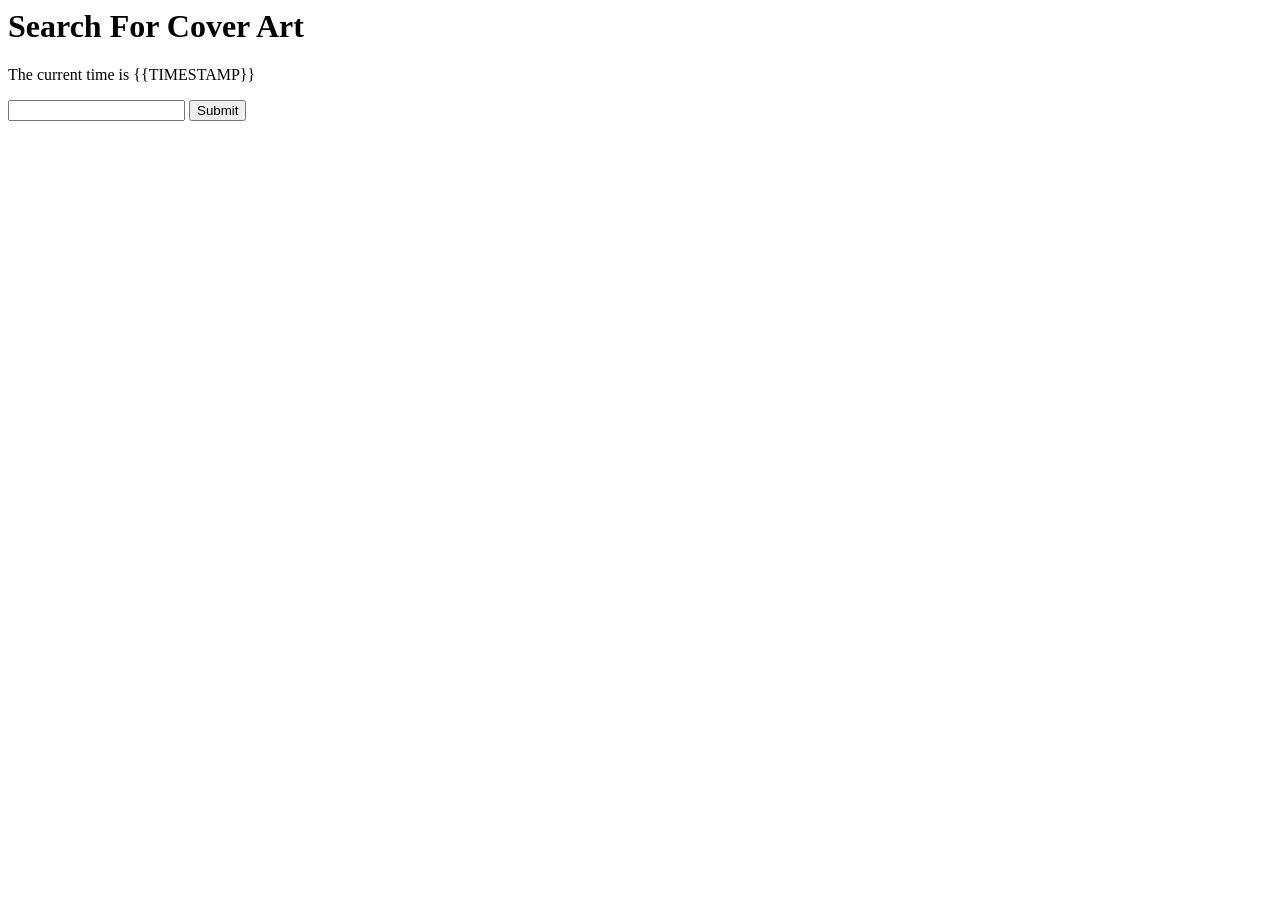
==== src/main/resources/templates/index.html @ d4a900bd "started building out the lab based on lecture yesterday" ====
<html xmlns:th="http://www.thymeleaf.org">

  <head>
    <title>Hello</title>
    <link rel="stylesheet" href = /css/main.css />
  </head>
  <body>
    <div>
      <h1>Search For Cover Art</h1>
      <p>The current time is {{TIMESTAMP}}</p>
    </div>

    <div id="form">
      <form action="/search" method="GET">
        <input type="text" name="query">
        <input type="submit">
      </form>

    </div>

  </body>
</html>
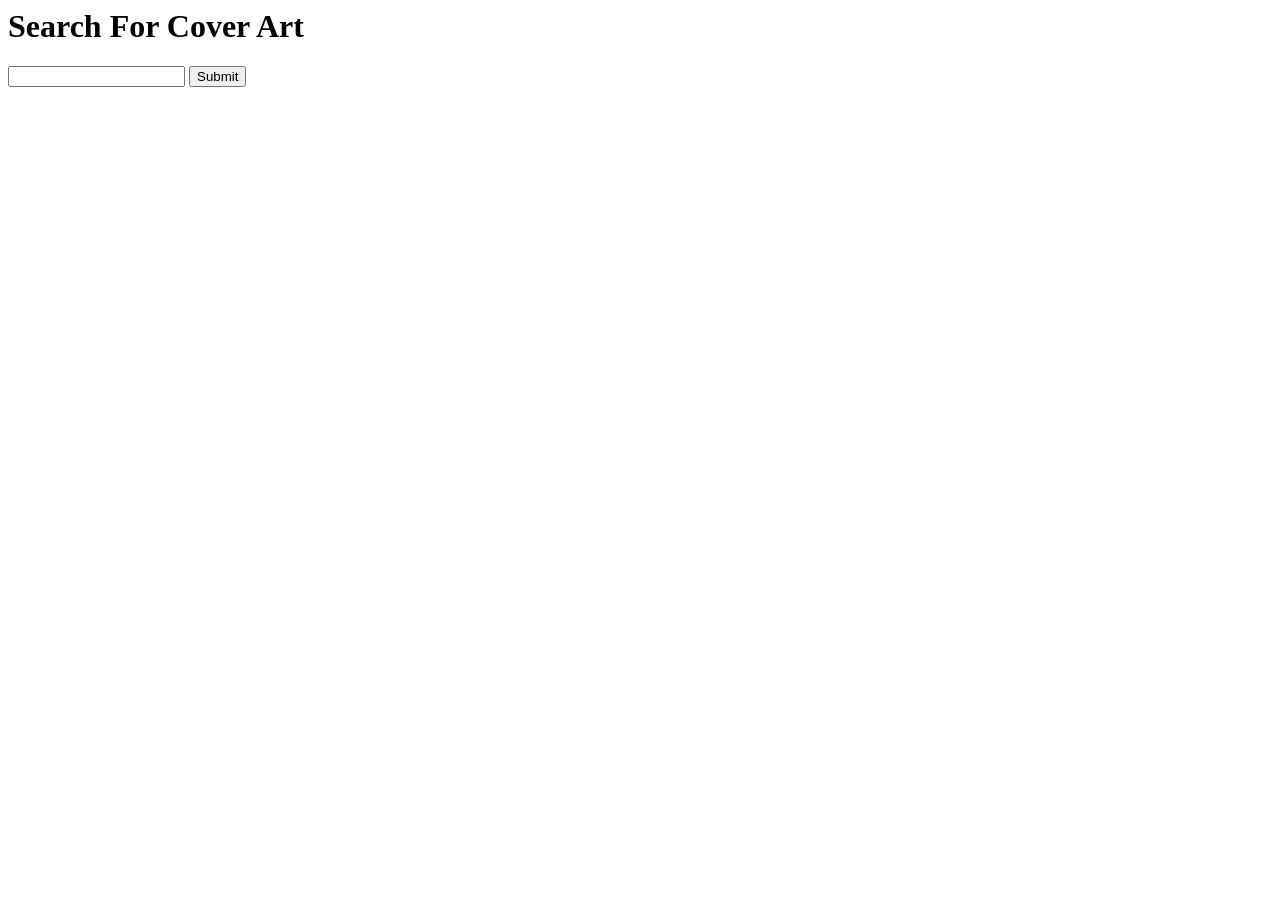
==== commit c1683263: "added styling and a readme" ====
--- a/src/main/resources/templates/index.html
+++ b/src/main/resources/templates/index.html
@@ -2,17 +2,16 @@
 
   <head>
     <title>Hello</title>
-    <link rel="stylesheet" href = /css/main.css />
+    <link rel="stylesheet" href = /public/css/main.css />
   </head>
   <body>
-    <div>
-      <h1>Search For Cover Art</h1>
-      <p>The current time is {{TIMESTAMP}}</p>
-    </div>
+    <header>
+        <h1>Search For Cover Art</h1>
+    </header>
 
     <div id="form">
-      <form action="/search" method="GET">
-        <input type="text" name="query">
+      <form action="/search/?" method="GET">
+        <input type="text" name="q">
         <input type="submit">
       </form>
 
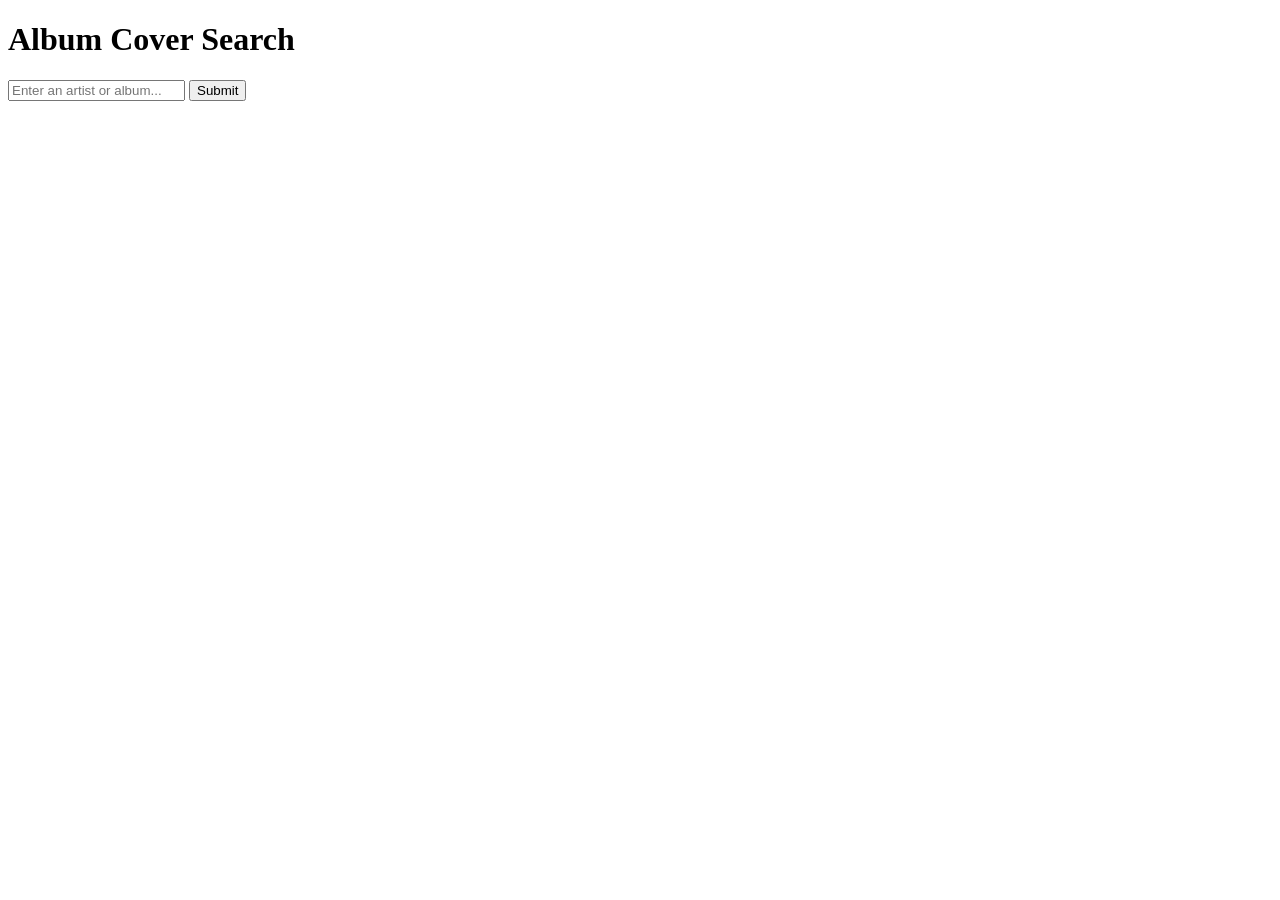
==== commit 1b1c9717: "Discogs converted to use Spring." ====
--- a/src/main/resources/templates/index.html
+++ b/src/main/resources/templates/index.html
@@ -1,21 +1,23 @@
-<html xmlns:th="http://www.thymeleaf.org">
-
-  <head>
-    <title>Hello</title>
-    <link rel="stylesheet" href = /public/css/main.css />
-  </head>
-  <body>
-    <header>
-        <h1>Search For Cover Art</h1>
-    </header>
-
-    <div id="form">
-      <form action="/search/?" method="GET">
-        <input type="text" name="q">
-        <input type="submit">
-      </form>
-
-    </div>
-
-  </body>
+<!DOCTYPE html>
+<html xmlns:th="http://www.thymeleaf.org">
+
+<head>
+    <meta charset="UTF-8">
+    <title>Album Cover Search</title>
+    <link rel="stylesheet" href = /css/main.css />
+</head>
+
+<body>
+    <header>
+        <h1>Album Cover Search</h1>
+    </header>
+
+    <div>
+        <form action="/search" method="GET">
+            <input type="text" name="query" placeholder="Enter an artist or album..."/>
+            <input type="submit"/>
+        </form>
+    </div>
+
+</body>
 </html>
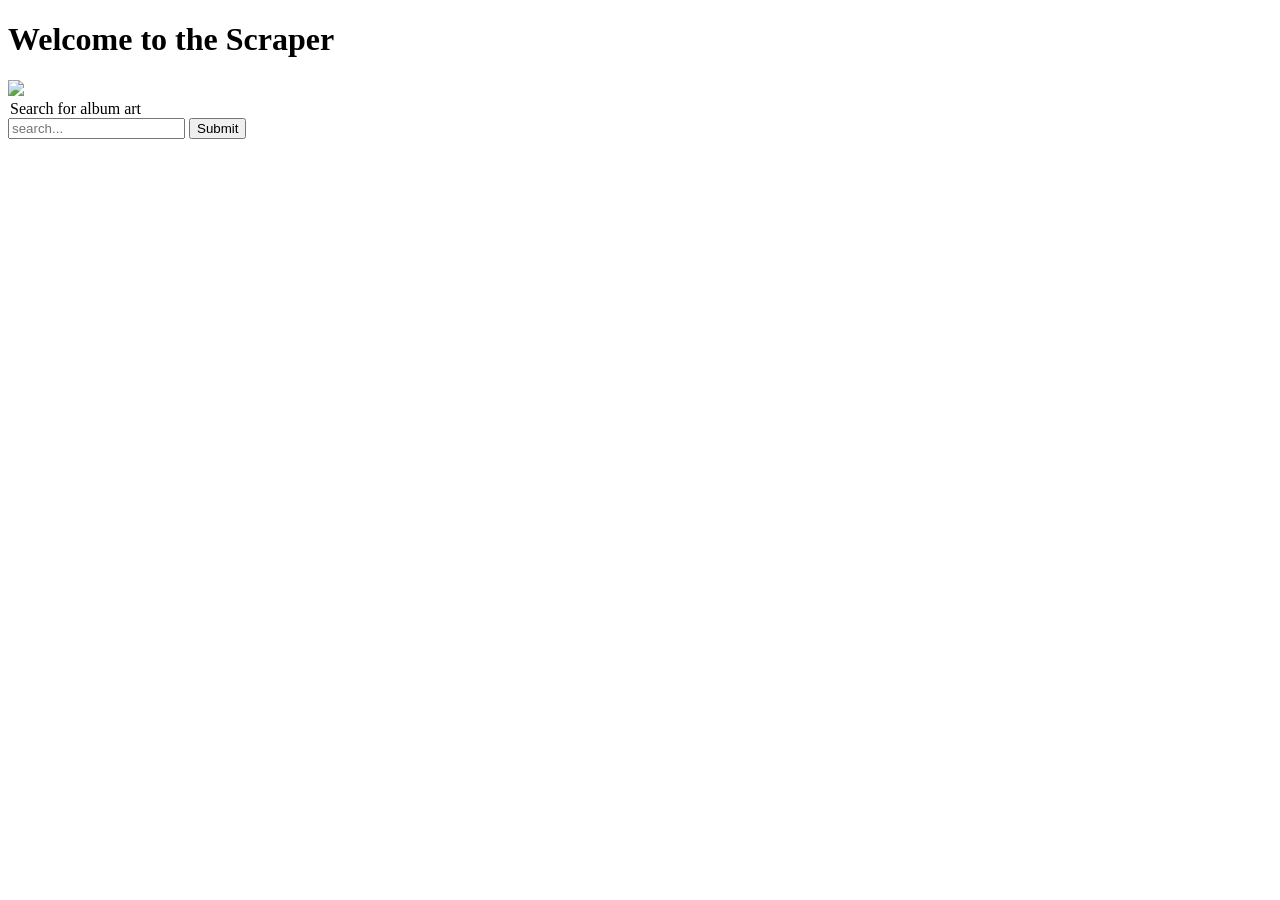
==== commit c233995e: "server running and displaying home page" ====
--- a/src/main/resources/templates/index.html
+++ b/src/main/resources/templates/index.html
@@ -1,23 +1,18 @@
-<!DOCTYPE html>
-<html xmlns:th="http://www.thymeleaf.org">
-
-<head>
-    <meta charset="UTF-8">
-    <title>Album Cover Search</title>
-    <link rel="stylesheet" href = /css/main.css />
-</head>
-
-<body>
-    <header>
-        <h1>Album Cover Search</h1>
-    </header>
-
-    <div>
-        <form action="/search" method="GET">
-            <input type="text" name="query" placeholder="Enter an artist or album..."/>
-            <input type="submit"/>
-        </form>
-    </div>
-
-</body>
+<!DOCTYPE html>
+<html lang="en">
+    <head>
+        <meta charset="UTF-8">
+        <title>Brandons Lab</title>
+        <link rel="stylesheet" href="/css/main.css" />
+    </head>
+    <body>
+        <h1>Welcome to the Scraper</h1>
+        <img src="/images/scraper.svg"/>
+
+        <form action="/search" method="GET">
+            <legend>Search for album art</legend>
+            <input type="text" placeholder="search..." name="queryParams">
+            <button type="submit">Submit</button>
+        </form>
+    </body>
 </html>
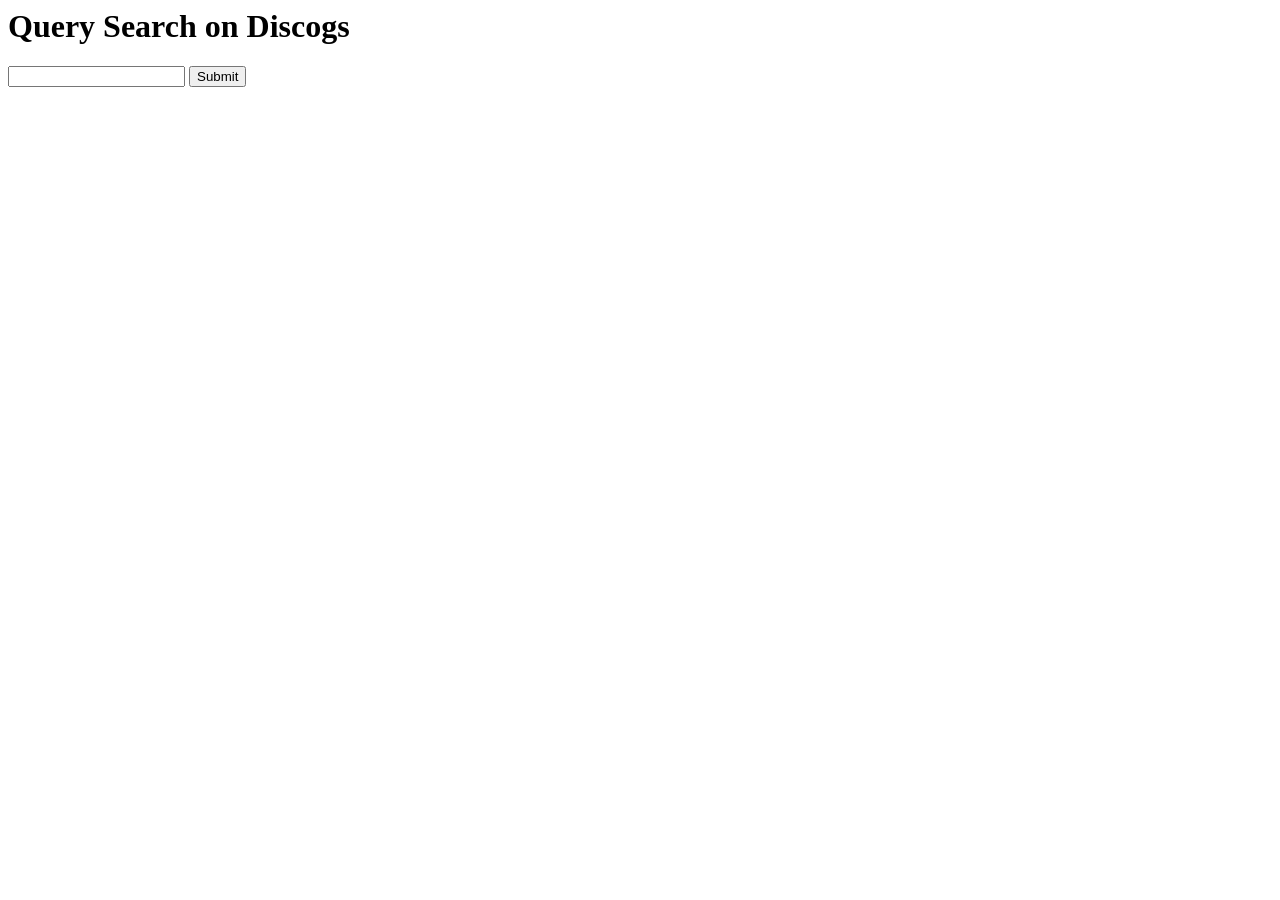
==== commit fac20b92: "heroku" ====
--- a/src/main/resources/templates/index.html
+++ b/src/main/resources/templates/index.html
@@ -1,18 +1,21 @@
-<!DOCTYPE html>
-<html lang="en">
-    <head>
-        <meta charset="UTF-8">
-        <title>Brandons Lab</title>
-        <link rel="stylesheet" href="/css/main.css" />
-    </head>
-    <body>
-        <h1>Welcome to the Scraper</h1>
-        <img src="/images/scraper.svg"/>
+<html xmlns:th="http://www.thymeleaf.org">
 
-        <form action="/search" method="GET">
-            <legend>Search for album art</legend>
-            <input type="text" placeholder="search..." name="queryParams">
-            <button type="submit">Submit</button>
-        </form>
-    </body>
+<head>
+    <title>Landing Page</title>
+    <link rel="stylesheet" href = /css/main.css />
+</head>
+<body>
+<header>
+    <h1>Query Search on Discogs</h1>
+</header>
+
+<div id="form">
+    <form action="/search/?" method="GET">
+        <input type="text" name="q">
+        <input type="submit">
+    </form>
+
+</div>
+
+</body>
 </html>
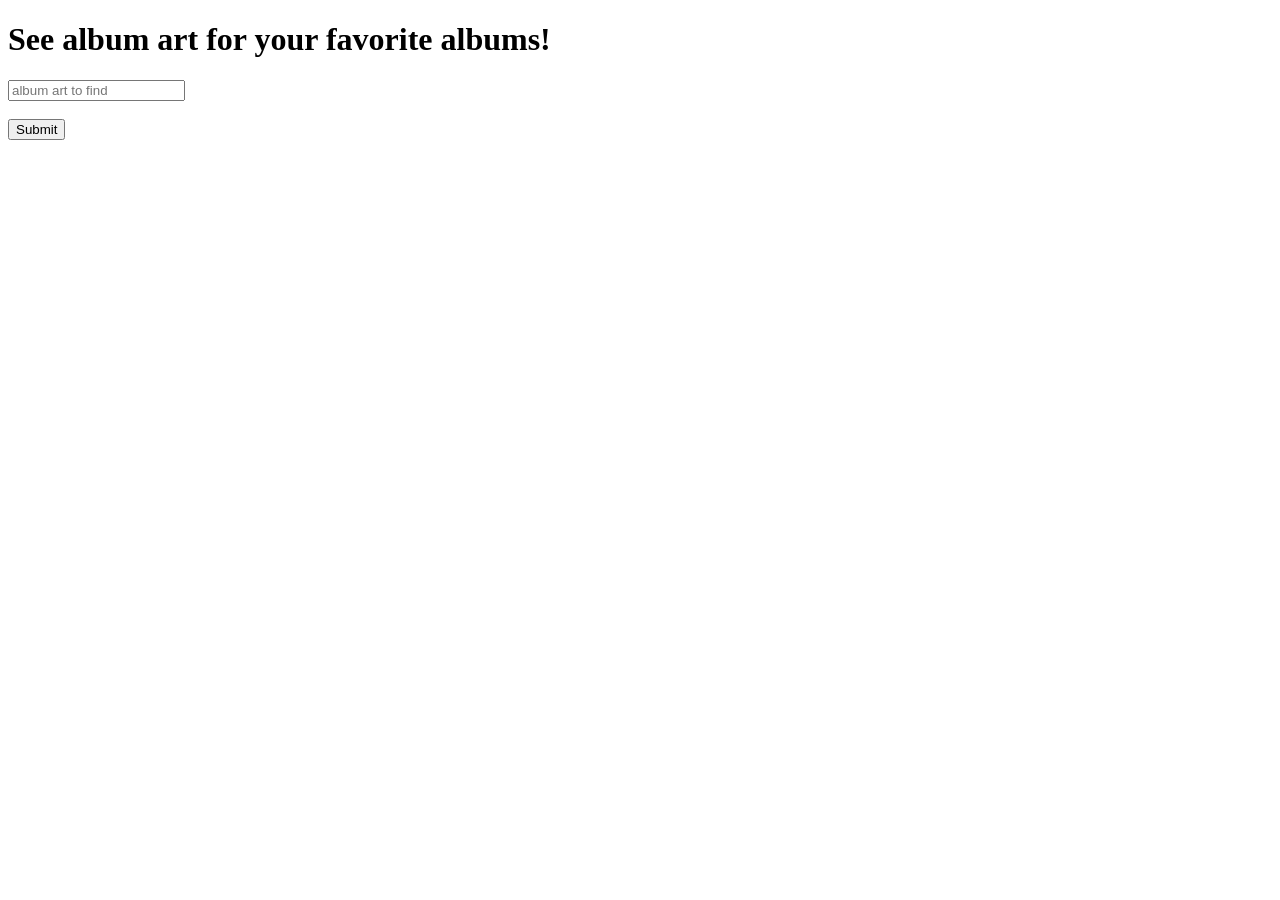
==== commit 1fdcabc9: "got all views now working next step is to deploy to heroku" ====
--- a/src/main/resources/templates/index.html
+++ b/src/main/resources/templates/index.html
@@ -1,21 +1,17 @@
+<!DOCTYPE HTML>
 <html xmlns:th="http://www.thymeleaf.org">
-
 <head>
-    <title>Landing Page</title>
-    <link rel="stylesheet" href = /css/main.css />
+    <meta charset="UTF-8">
+    <title>Album Art Search</title>
+    <link type="text/css" rel="stylesheet" href="css/main.css" >
 </head>
-<body>
-<header>
-    <h1>Query Search on Discogs</h1>
-</header>
-
-<div id="form">
-    <form action="/search/?" method="GET">
-        <input type="text" name="q">
-        <input type="submit">
-    </form>
-
-</div>
-
-</body>
-</html>+    <body>
+    <h1>See album art for your favorite albums!</h1>
+        <form action="/search" method="GET">
+            <input type="text" th:name="query" name="query" placeholder="album art to find">
+            <br>
+            <br>
+            <input class="button" type="submit">
+        </form>
+    </body>
+</html>
